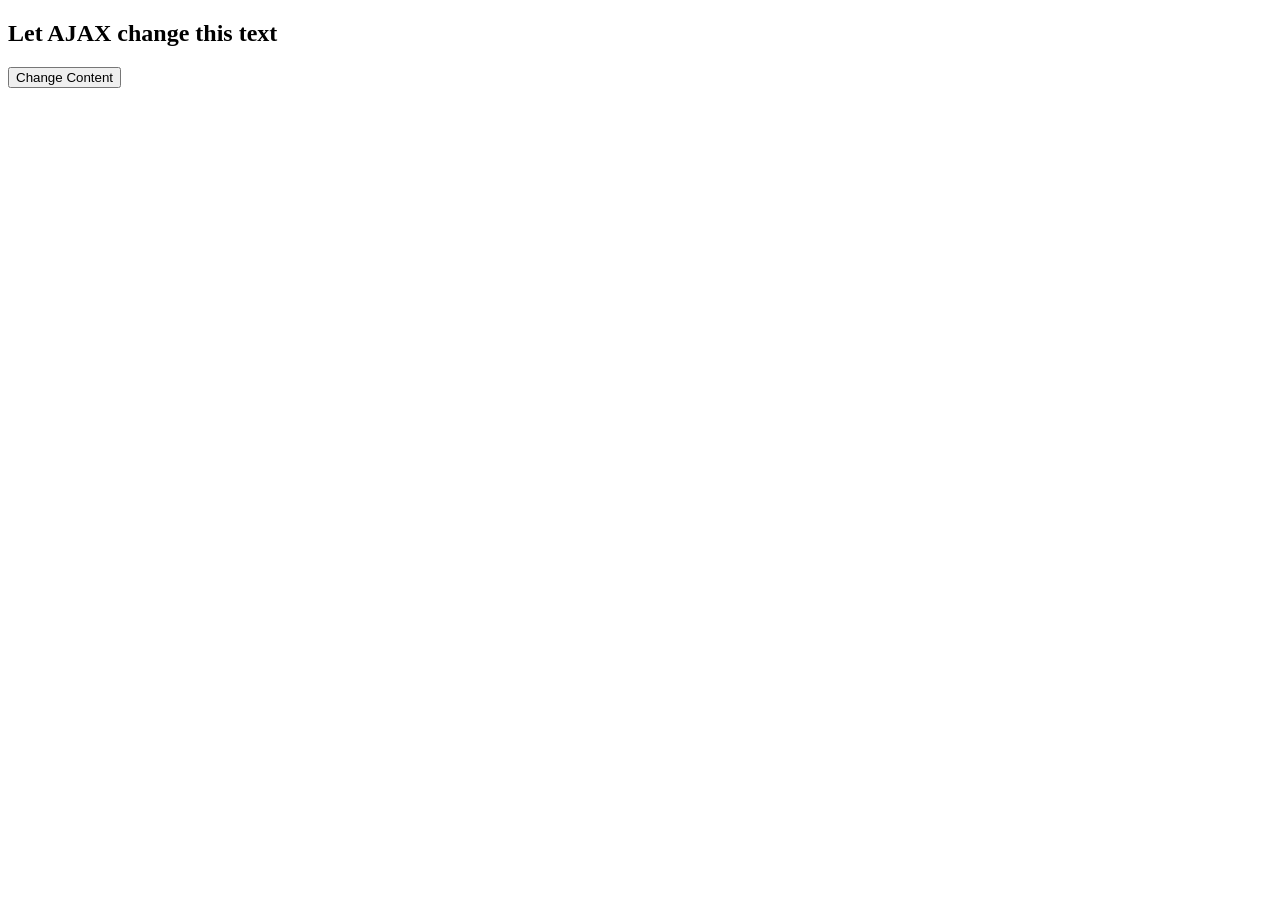
==== ajax.html @ 457a3cbf "agrupando resto de archivos del curso" ====
<!DOCTYPE html>
<html>
  <head>
    <script>
      function loadXMLDoc()
      {
      var xmlhttp;
      if (window.XMLHttpRequest)
       {// code for IE7+, Firefox, Chrome, Opera, Safari
       xmlhttp=new XMLHttpRequest();
       }
      else
       {// code for IE6, IE5
       xmlhttp=new ActiveXObject(“Microsoft.XMLHTTP”);
       }
      xmlhttp.onreadystatechange=function()
       {
       if (xmlhttp.readyState==4 && xmlhttp.status==200)
       {
       document.getElementById("myDiv").innerHTML=xmlhttp.responseText;
       }
       }
      xmlhttp.open(“GET”,”ajax.txt”,true);
      xmlhttp.send();
      }
    </script>
  </head>
  <body>
    <div id="”myDiv”"><h2>Let AJAX change this text</h2></div>
    <button type="”button”" onclick="loadXMLDoc()">Change Content</button>
  </body>
</html>
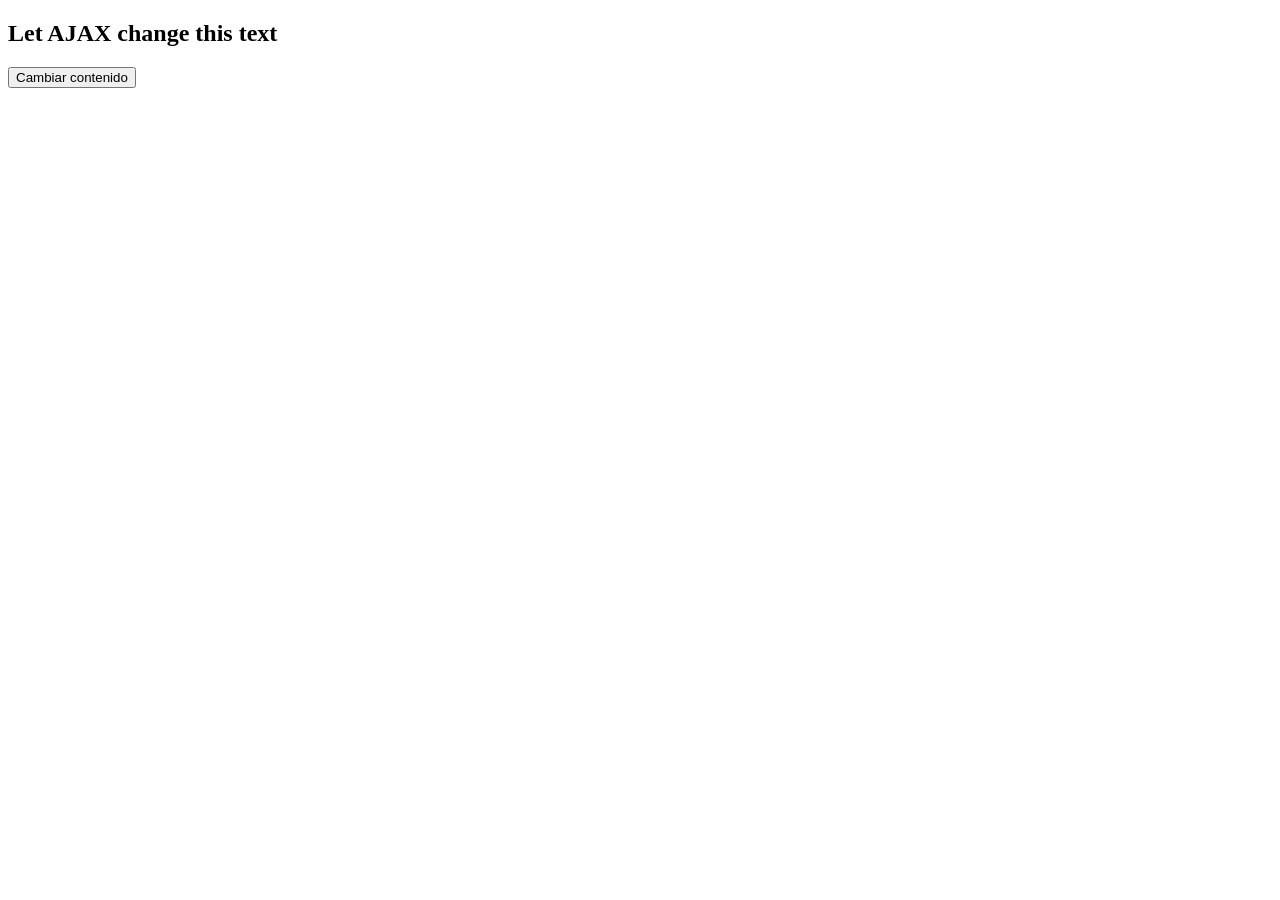
==== commit 550c1e7d: "Ejercicio Ajax comprension" ====
--- a/ajax.html
+++ b/ajax.html
@@ -1,32 +1,37 @@
 <!DOCTYPE html>
 <html>
-  <head>
-    <script>
-      function loadXMLDoc()
-      {
-      var xmlhttp;
-      if (window.XMLHttpRequest)
-       {// code for IE7+, Firefox, Chrome, Opera, Safari
-       xmlhttp=new XMLHttpRequest();
-       }
-      else
-       {// code for IE6, IE5
-       xmlhttp=new ActiveXObject(“Microsoft.XMLHTTP”);
-       }
-      xmlhttp.onreadystatechange=function()
-       {
-       if (xmlhttp.readyState==4 && xmlhttp.status==200)
-       {
-       document.getElementById("myDiv").innerHTML=xmlhttp.responseText;
-       }
-       }
-      xmlhttp.open(“GET”,”ajax.txt”,true);
-      xmlhttp.send();
+
+<head>
+    <meta charset="UTF-8">
+    <meta http-equiv="X-UA-Compatible" content="IE=edge">
+    <meta name="viewport" content="width=device-width, initial-scale=1.0">
+    <title>Ajax</title>
+
+</head>
+
+<body>
+  <div id="myDiv">
+    <h2>Let AJAX change this text</h2>
+  </div>
+  <button type="button" onclick="loadXMLDoc()">Cambiar contenido</button>
+</body>
+</html>
+
+<script type="text/javascript" >
+  function loadXMLDoc() {
+    var xmlhttp;
+    if (window.XMLHttpRequest) {// code for IE7+, Firefox, Chrome, Opera, Safari
+      xmlhttp = new XMLHttpRequest();
+    }
+    else {// code for IE6, IE5
+      xmlhttp = new ActiveXObject("Microsoft.XMLHTTP");
+    }
+    xmlhttp.onreadystatechange = function () {
+      if (xmlhttp.readyState == 4 && xmlhttp.status == 100) {
+        document.getElementById("myDiv").innerHTML = xmlhttp.responseText;
       }
-    </script>
-  </head>
-  <body>
-    <div id="”myDiv”"><h2>Let AJAX change this text</h2></div>
-    <button type="”button”" onclick="loadXMLDoc()">Change Content</button>
-  </body>
-</html>
+    }
+    xmlhttp.open("GET","estilos.txt", true);
+    xmlhttp.send();
+  }
+</script>
